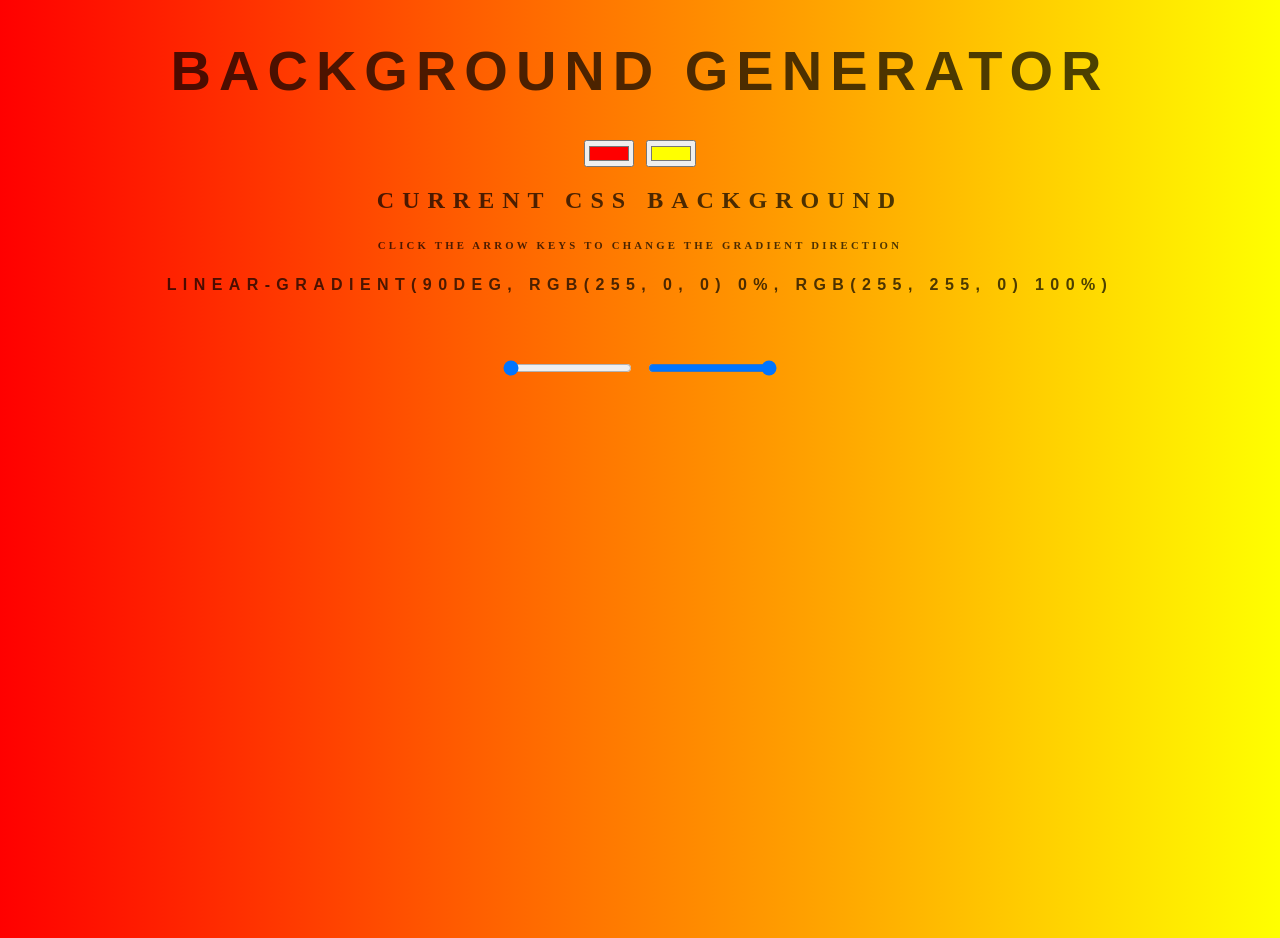
==== index.html @ 9f1bec65 "test" ====
<!DOCTYPE html>
<html lang="en">
<head>
  <meta charset="UTF-8">
  <meta name="viewport" content="width=device-width, initial-scale=1.0">
  <link rel="stylesheet" type="text/css" href="style.css">
  <title>Color Gradient Generator</title>
</head>
<body>
  <h1>Background Generator</h1>
  <input type="color" id="color1" value="#ff0000">
  <input type="color" id="color2" value="#ffff00">
  <h2>Current CSS Background</h2>
  <h6>Click the arrow keys to change the gradient direction</h6>
  <h4></h4><br>
  <h6></h6>
  <input type="range" id="range1" min="0" max="100" value="0">
  <input type="range" id="range2" min="0" max="100" value="100">
  <h3></h3>
  <script src="script.js"></script>
</body>
</html>
---- style.css ----
body{
  background: linear-gradient(to right, #ff0000, #ffff00);
  text-align: center;
  color: rgba(0, 0, 0, .7);
  top: 20%;
  letter-spacing: 0.5em;
  text-transform: uppercase;
  min-height: 100vh;
  margin: 0;
  overflow: hidden;
}
h1{
  font:600 3.5em 'Raleway', sans-serif;
  width: 100%;
}
h4{
  font:900 1em 'Raleway', sans-serif;
  letter-spacing: 0.4em;
}
h6{
  font-size:1000;
  letter-spacing: 0.3em;
}
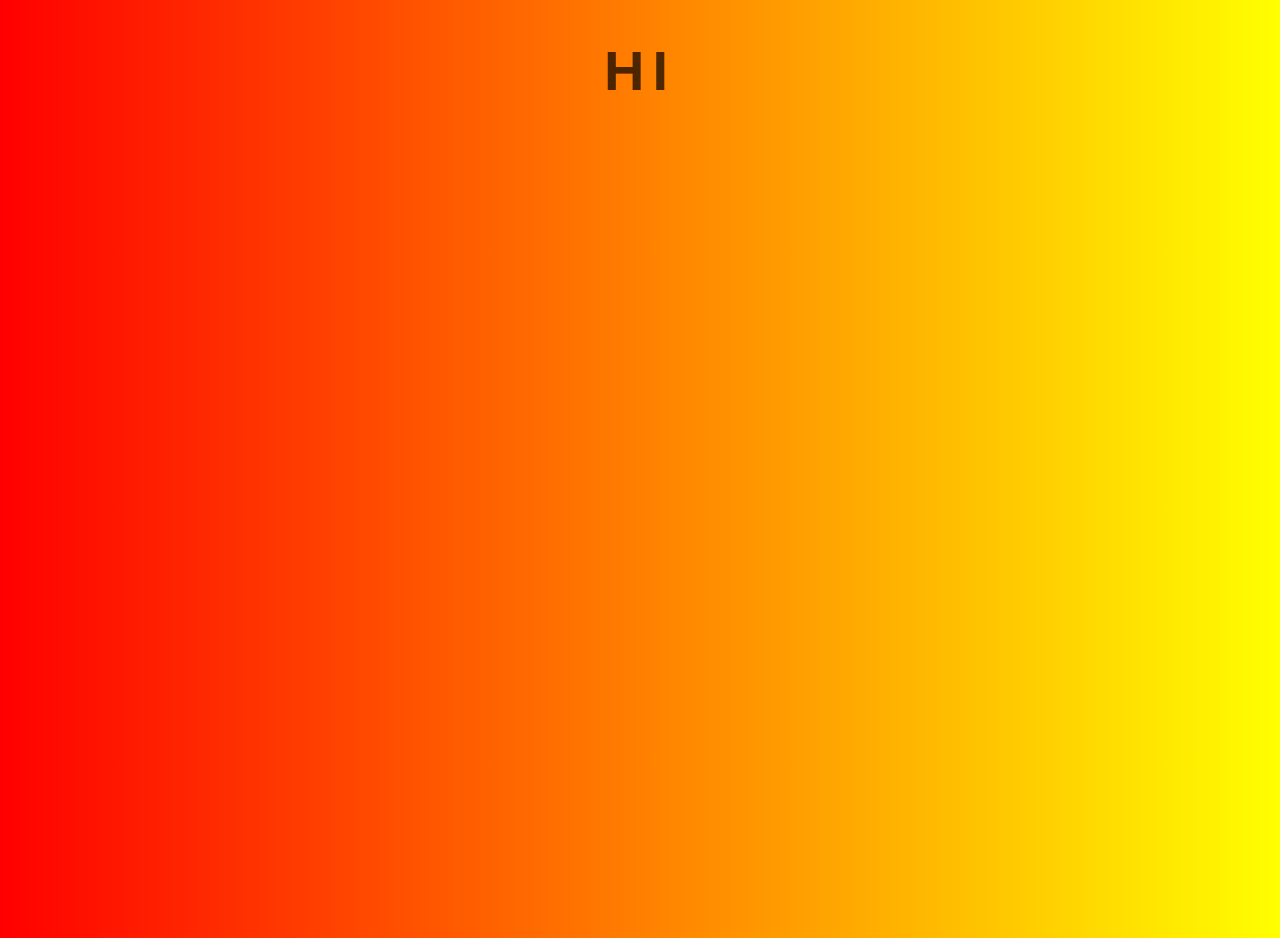
==== commit 6aa5b6f3: "testing new branch" ====
--- a/index.html
+++ b/index.html
@@ -7,16 +7,7 @@
   <title>Color Gradient Generator</title>
 </head>
 <body>
-  <h1>Background Generator</h1>
-  <input type="color" id="color1" value="#ff0000">
-  <input type="color" id="color2" value="#ffff00">
-  <h2>Current CSS Background</h2>
-  <h6>Click the arrow keys to change the gradient direction</h6>
-  <h4></h4><br>
-  <h6></h6>
-  <input type="range" id="range1" min="0" max="100" value="0">
-  <input type="range" id="range2" min="0" max="100" value="100">
-  <h3></h3>
+  <h1>hi</h1>
   <script src="script.js"></script>
 </body>
 </html>
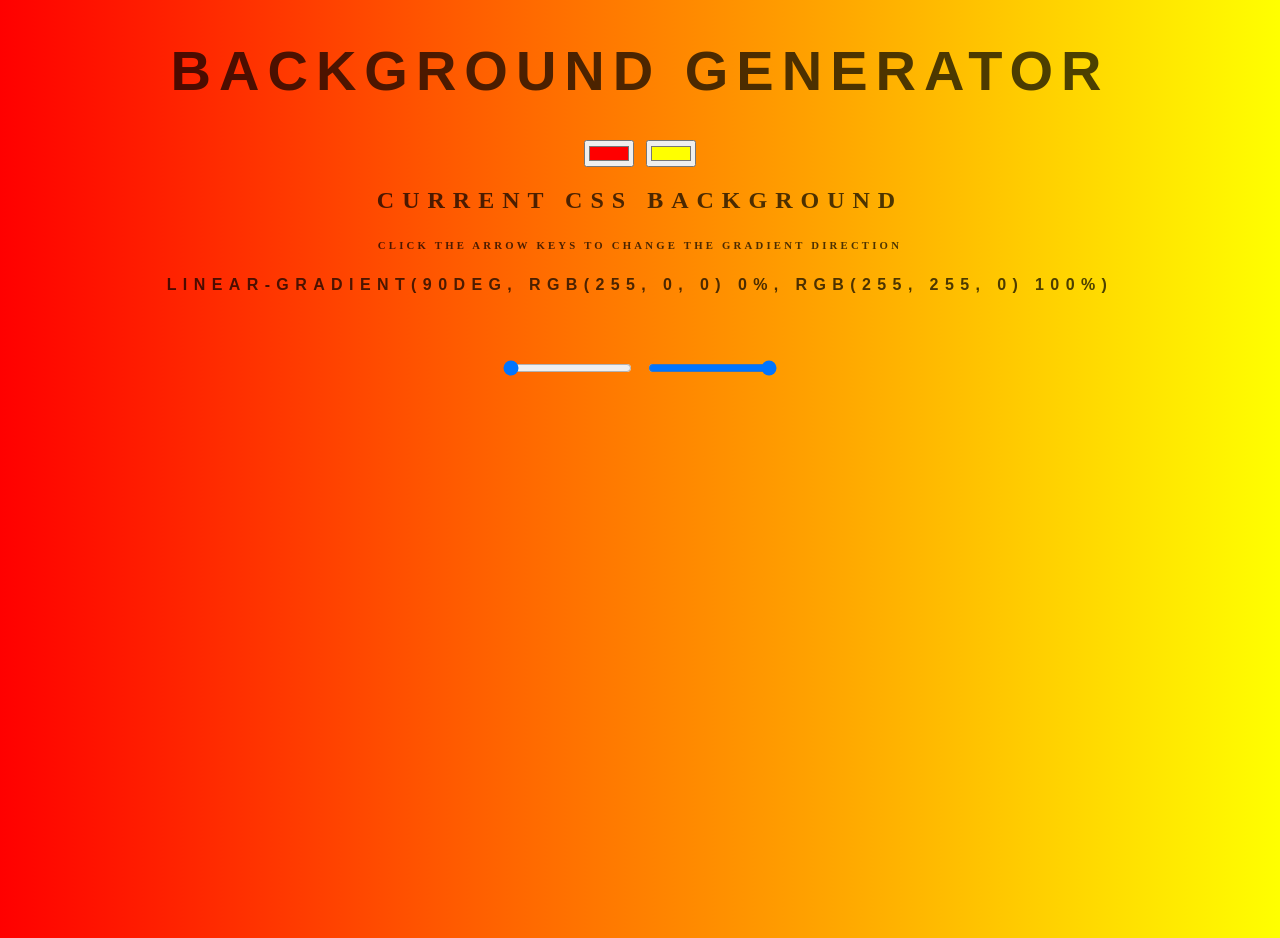
==== commit ea484157: "testing new branch." ====
--- a/index.html
+++ b/index.html
@@ -7,7 +7,17 @@
   <title>Color Gradient Generator</title>
 </head>
 <body>
-  <h1>hi</h1>
+
+  
+  <h1>Background Generator</h1>
+  <input type="color" id="color1" value="#ff0000">
+  <input type="color" id="color2" value="#ffff00">
+  <h2>Current CSS Background</h2>
+  <h6>Click the arrow keys to change the gradient direction</h6>
+  <h4></h4><br>
+  <h6></h6>
+  <input type="range" id="range1" min="0" max="100" value="0">
+  <input type="range" id="range2" min="0" max="100" value="100">
   <script src="script.js"></script>
 </body>
 </html>
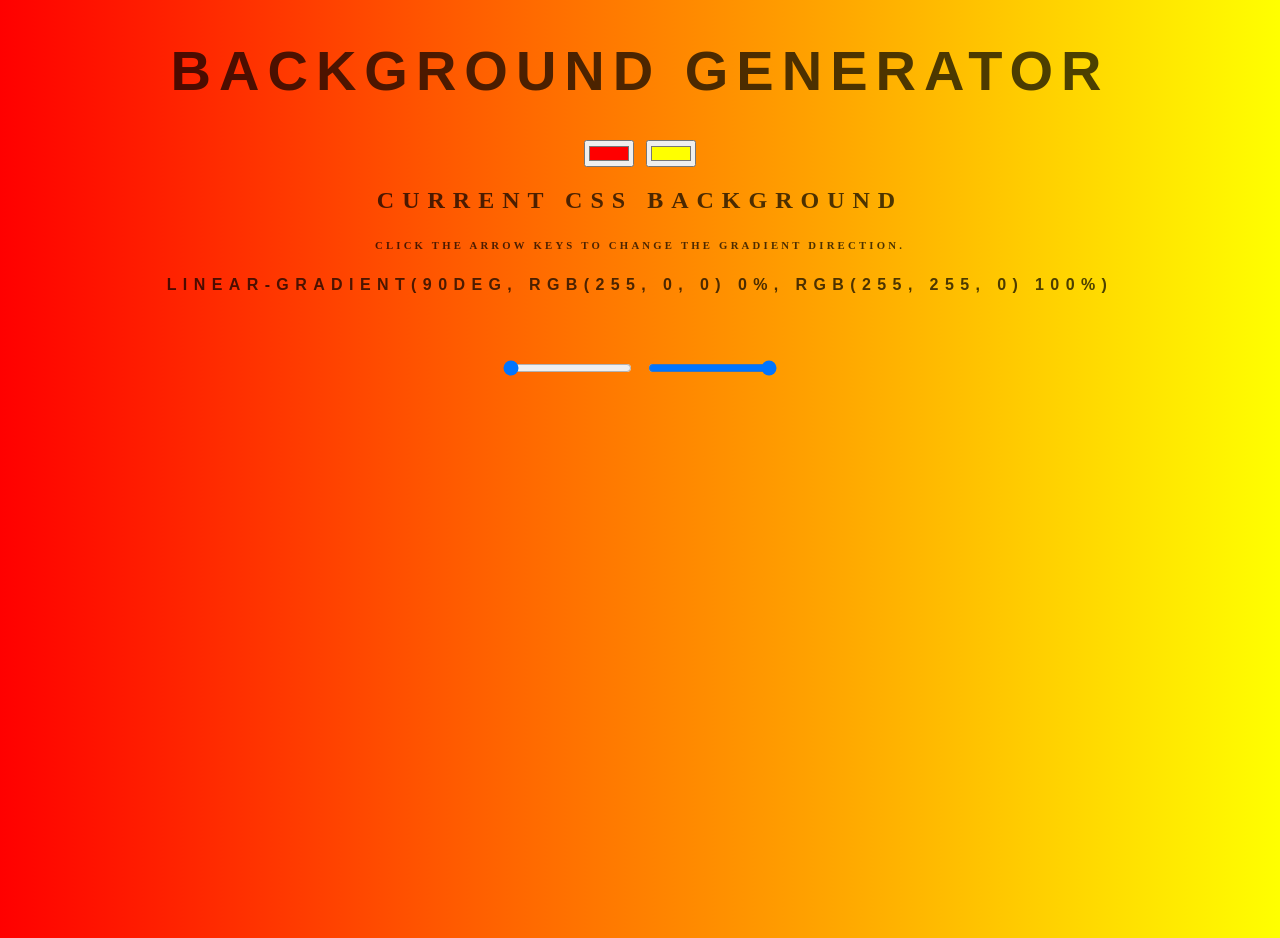
==== commit 91cf51be: "testing new branch." ====
--- a/index.html
+++ b/index.html
@@ -7,13 +7,11 @@
   <title>Color Gradient Generator</title>
 </head>
 <body>
-
-  
   <h1>Background Generator</h1>
   <input type="color" id="color1" value="#ff0000">
   <input type="color" id="color2" value="#ffff00">
   <h2>Current CSS Background</h2>
-  <h6>Click the arrow keys to change the gradient direction</h6>
+  <h6>Click the arrow keys to change the gradient direction.</h6>
   <h4></h4><br>
   <h6></h6>
   <input type="range" id="range1" min="0" max="100" value="0">
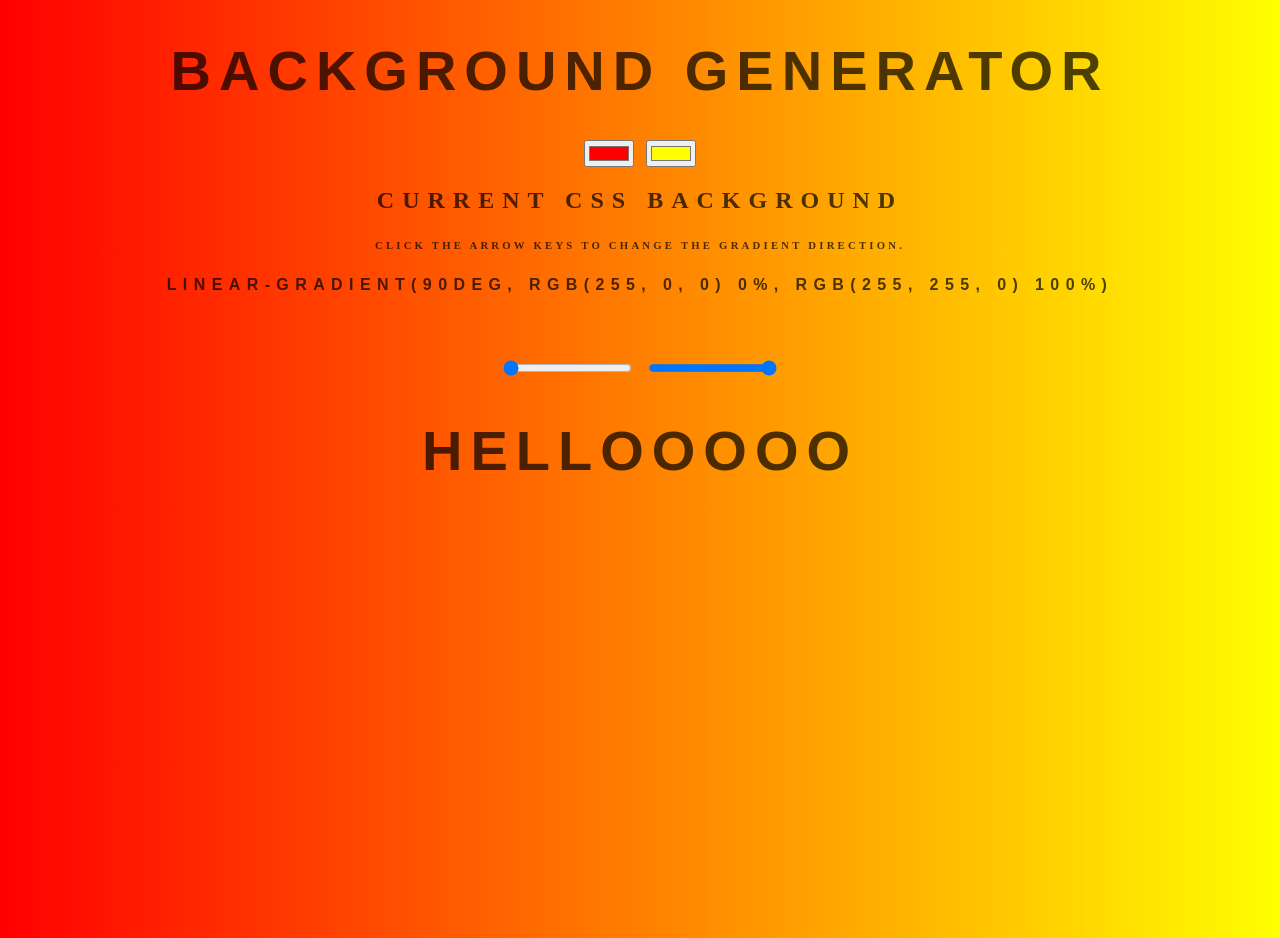
==== commit 1be8a294: "." ====
--- a/index.html
+++ b/index.html
@@ -16,6 +16,7 @@
   <h6></h6>
   <input type="range" id="range1" min="0" max="100" value="0">
   <input type="range" id="range2" min="0" max="100" value="100">
+  <h1>hellooooo</h1>
   <script src="script.js"></script>
 </body>
 </html>
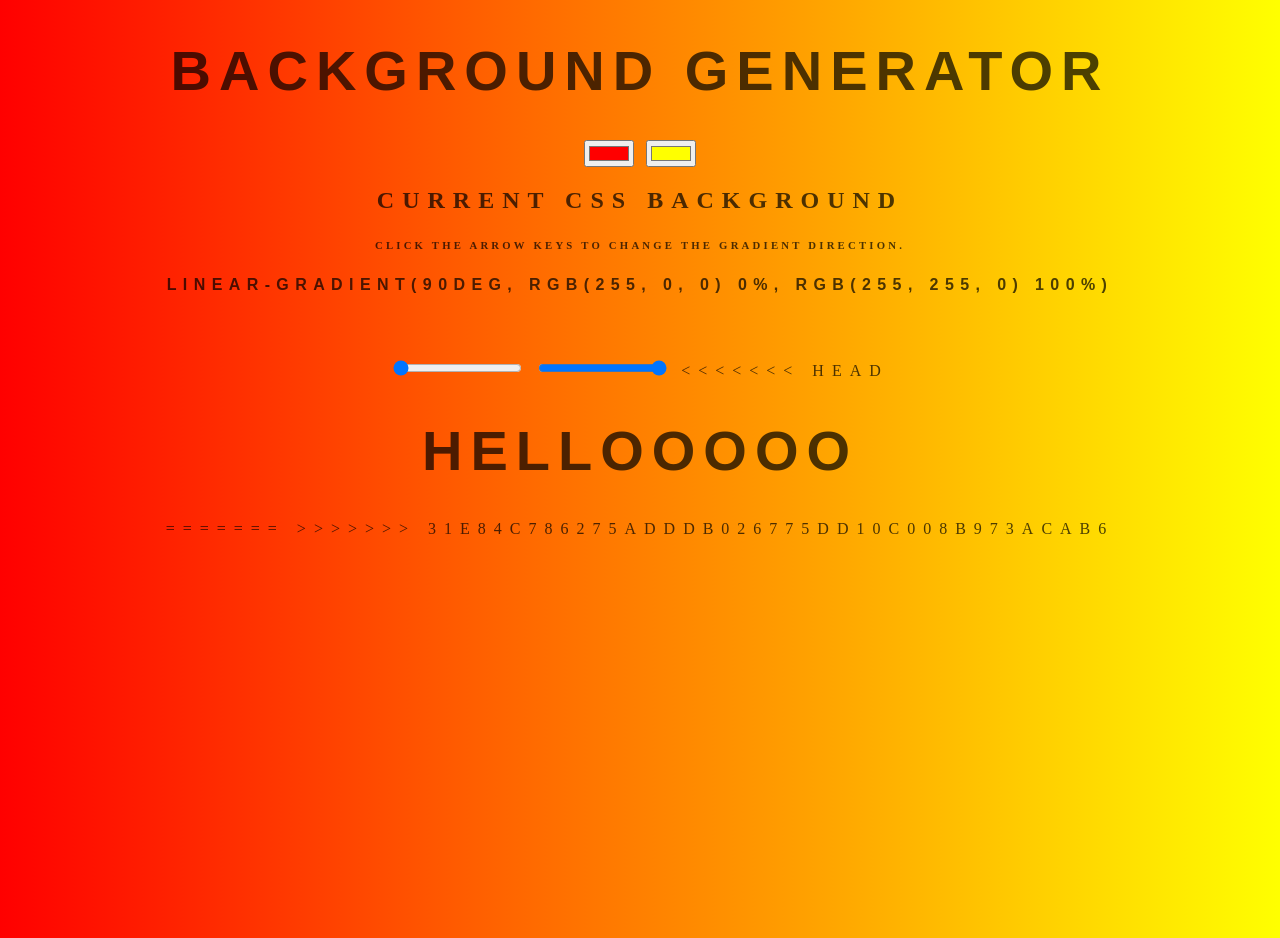
==== commit 971eada5: ">>>" ====
--- a/index.html
+++ b/index.html
@@ -16,7 +16,10 @@
   <h6></h6>
   <input type="range" id="range1" min="0" max="100" value="0">
   <input type="range" id="range2" min="0" max="100" value="100">
+<<<<<<< HEAD
   <h1>hellooooo</h1>
+=======
+>>>>>>> 31e84c786275adddb026775dd10c008b973acab6
   <script src="script.js"></script>
 </body>
 </html>
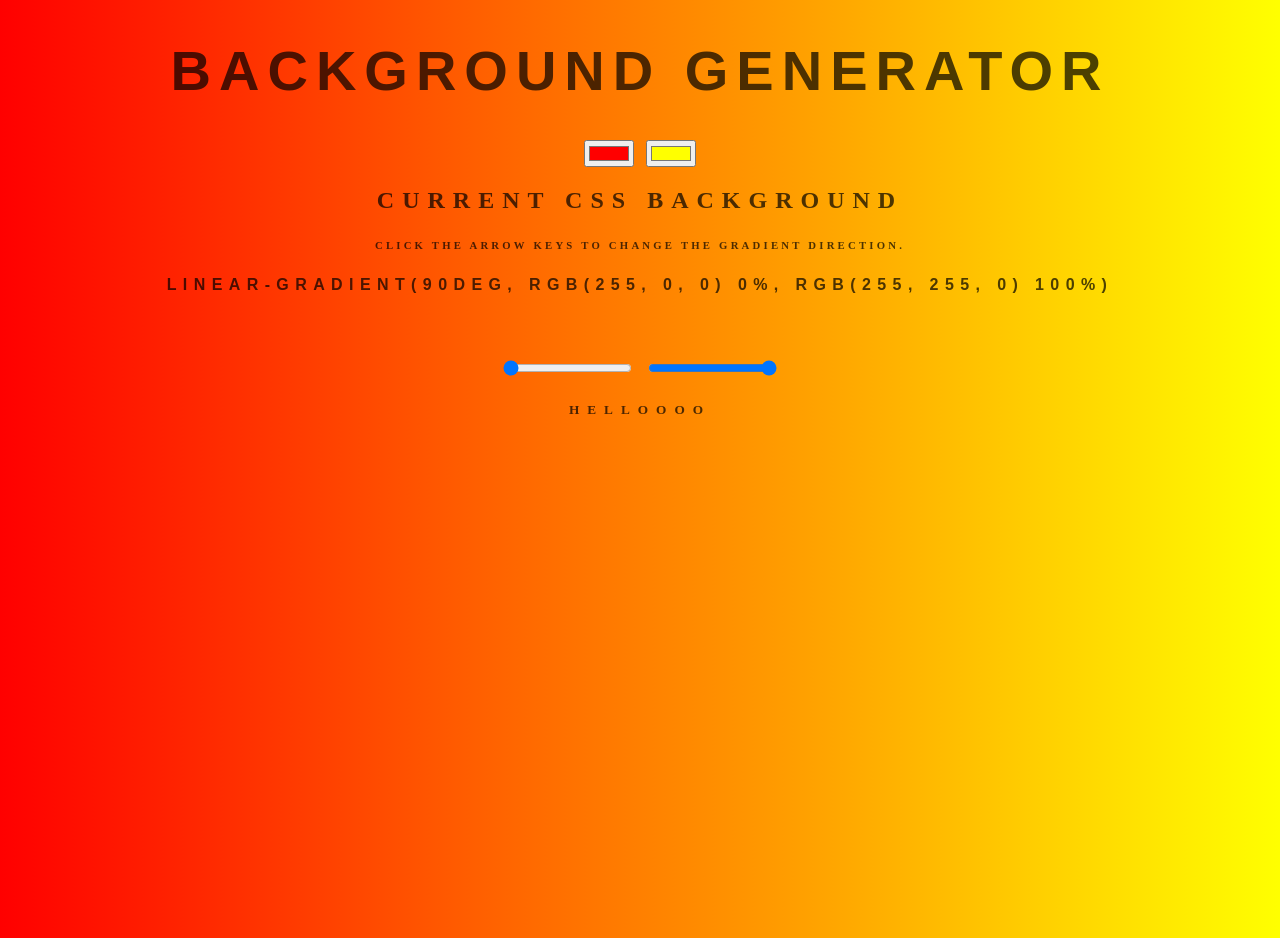
==== commit 16436314: "adding bad thing on perpose" ====
--- a/index.html
+++ b/index.html
@@ -16,10 +16,7 @@
   <h6></h6>
   <input type="range" id="range1" min="0" max="100" value="0">
   <input type="range" id="range2" min="0" max="100" value="100">
-<<<<<<< HEAD
-  <h1>hellooooo</h1>
-=======
->>>>>>> 31e84c786275adddb026775dd10c008b973acab6
+  <h5>helloooo</h5>
   <script src="script.js"></script>
 </body>
 </html>
